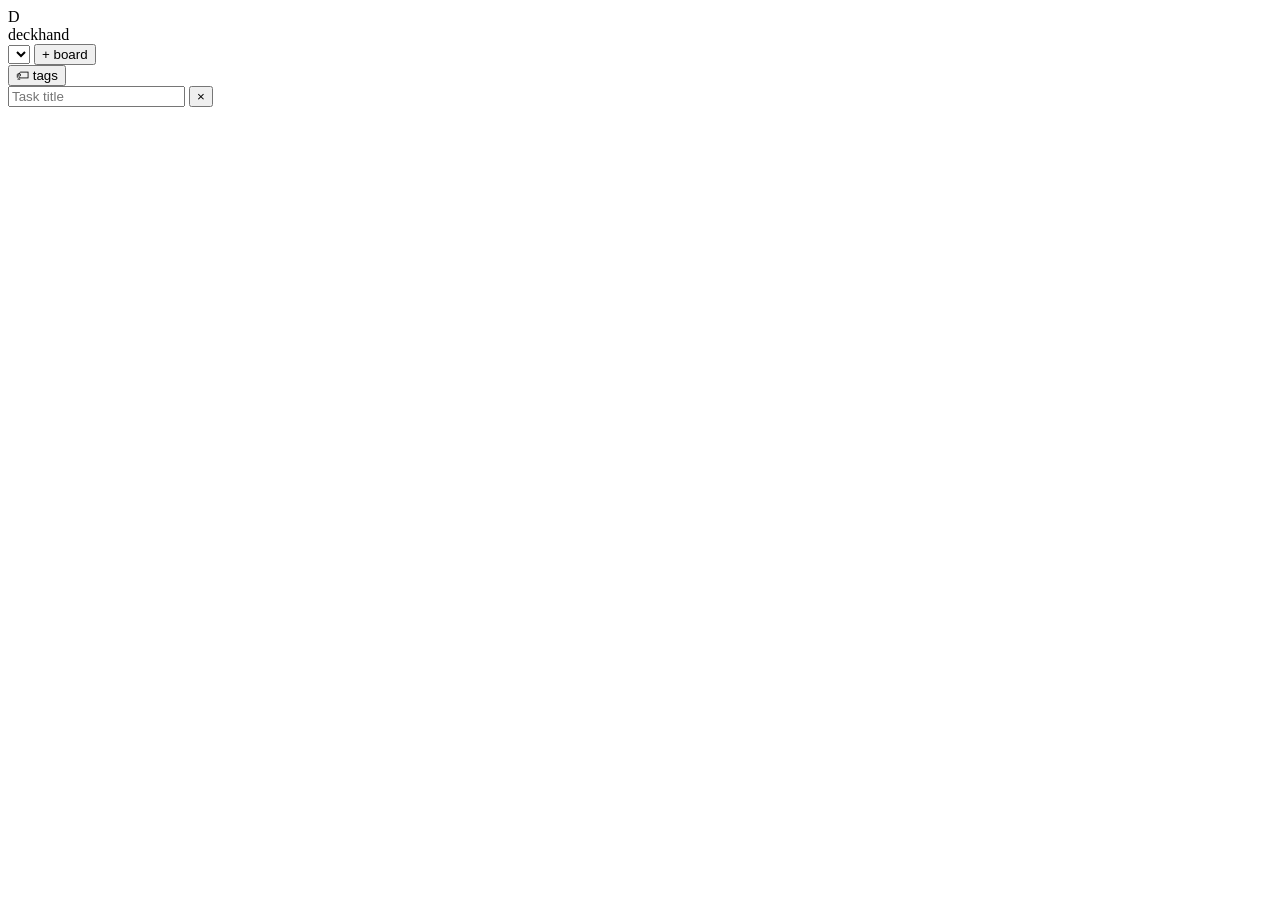
==== deckhand/server/static/index.html @ 3b7cf8c6 "Deckhand v0.1: Kanban board where cards are tasks run by local CLI agents Server (FastAPI + SQLite):" ====
<!DOCTYPE html>
<html lang="en">
<head>
  <meta charset="UTF-8" />
  <meta name="viewport" content="width=device-width, initial-scale=1.0" />
  <title>Deckhand · agent control room</title>
  <link rel="stylesheet" href="/styles.css" />
  <link rel="icon" href="data:image/svg+xml,<svg xmlns='http://www.w3.org/2000/svg' viewBox='0 0 100 100'><rect width='100' height='100' rx='22' fill='%23ff9d3d'/><text x='50' y='72' font-size='64' font-family='monospace' font-weight='800' text-anchor='middle' fill='%231a1205'>D</text></svg>" />
</head>
<body>
  <div id="app">
    <!-- top bar -->
    <header class="topbar">
      <div class="brand">
        <div class="mark">D</div>
        <div>
          <div class="name">deck<span>hand</span></div>
        </div>
        <span class="ver" id="version"></span>
      </div>

      <select class="board-select" id="boardSelect" title="Switch board"></select>
      <button class="btn ghost small" id="newBoardBtn">+ board</button>

      <div class="spacer"></div>

      <div class="runners" id="runners"></div>
      <button class="btn ghost small" id="manageTagsBtn" title="Manage tags">🏷 tags</button>
    </header>

    <!-- board -->
    <main class="board" id="board"></main>
  </div>

  <!-- card drawer -->
  <div class="drawer-scrim" id="drawerScrim"></div>
  <aside class="drawer" id="drawer">
    <div class="drawer-head">
      <input class="title-input" id="dTitle" placeholder="Task title" />
      <button class="x" id="drawerClose">×</button>
    </div>
    <div class="drawer-body" id="drawerBody"></div>
  </aside>

  <!-- modal -->
  <div class="modal-scrim" id="modalScrim">
    <div class="modal" id="modal"></div>
  </div>

  <div class="toast-wrap" id="toasts"></div>

  <script type="module" src="/app.js"></script>
</body>
</html>
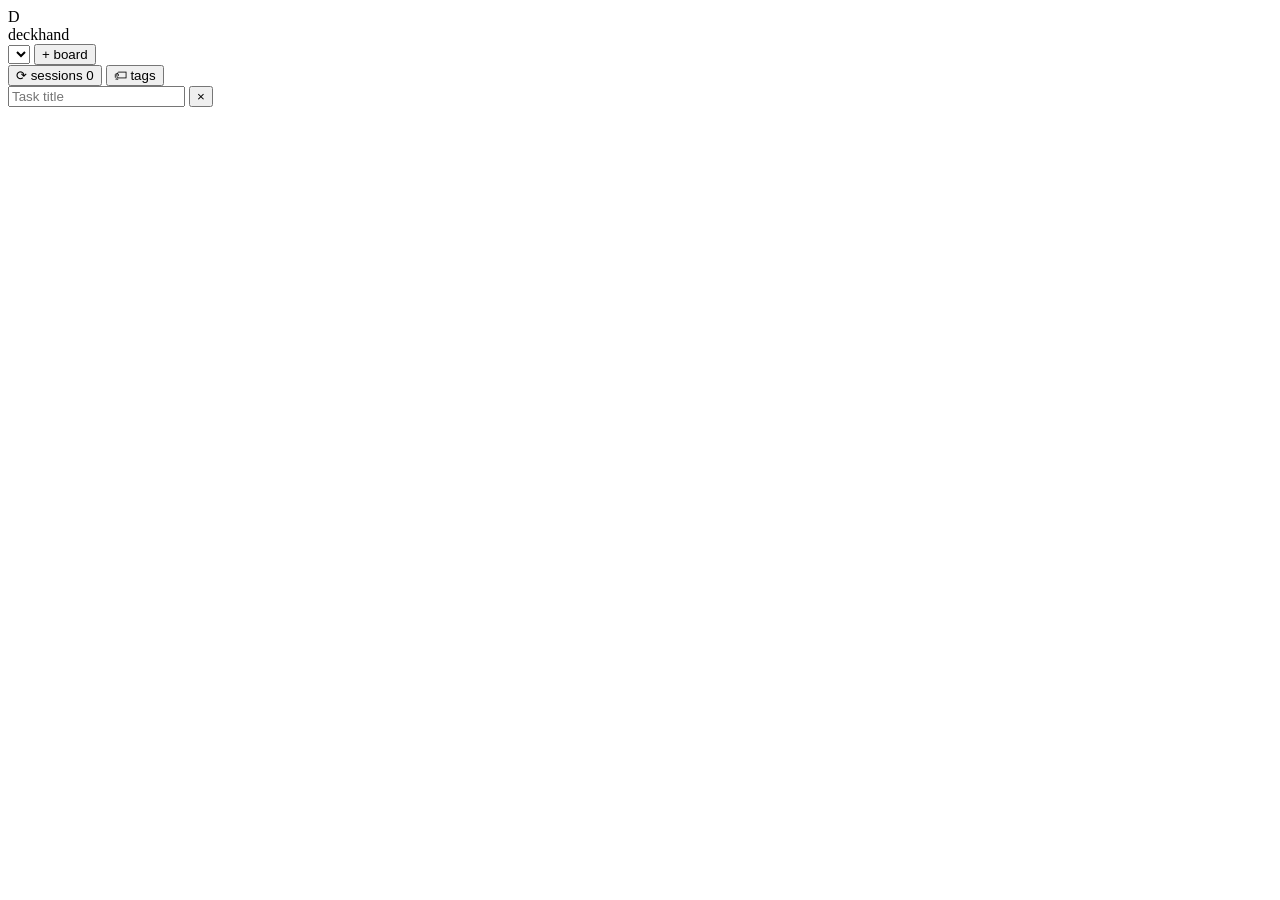
==== commit bf93e95a: "Add live session discovery + revive for Claude/Codex Runner scans ~/.claude/projects and ~/.codex/se" ====
--- a/deckhand/server/static/index.html
+++ b/deckhand/server/static/index.html
@@ -25,6 +25,7 @@
       <div class="spacer"></div>
 
       <div class="runners" id="runners"></div>
+      <button class="btn ghost small" id="sessionsBtn" title="Recent Claude / Codex sessions">⟳ sessions <span id="liveBadge" class="live-badge hidden">0</span></button>
       <button class="btn ghost small" id="manageTagsBtn" title="Manage tags">🏷 tags</button>
     </header>
 
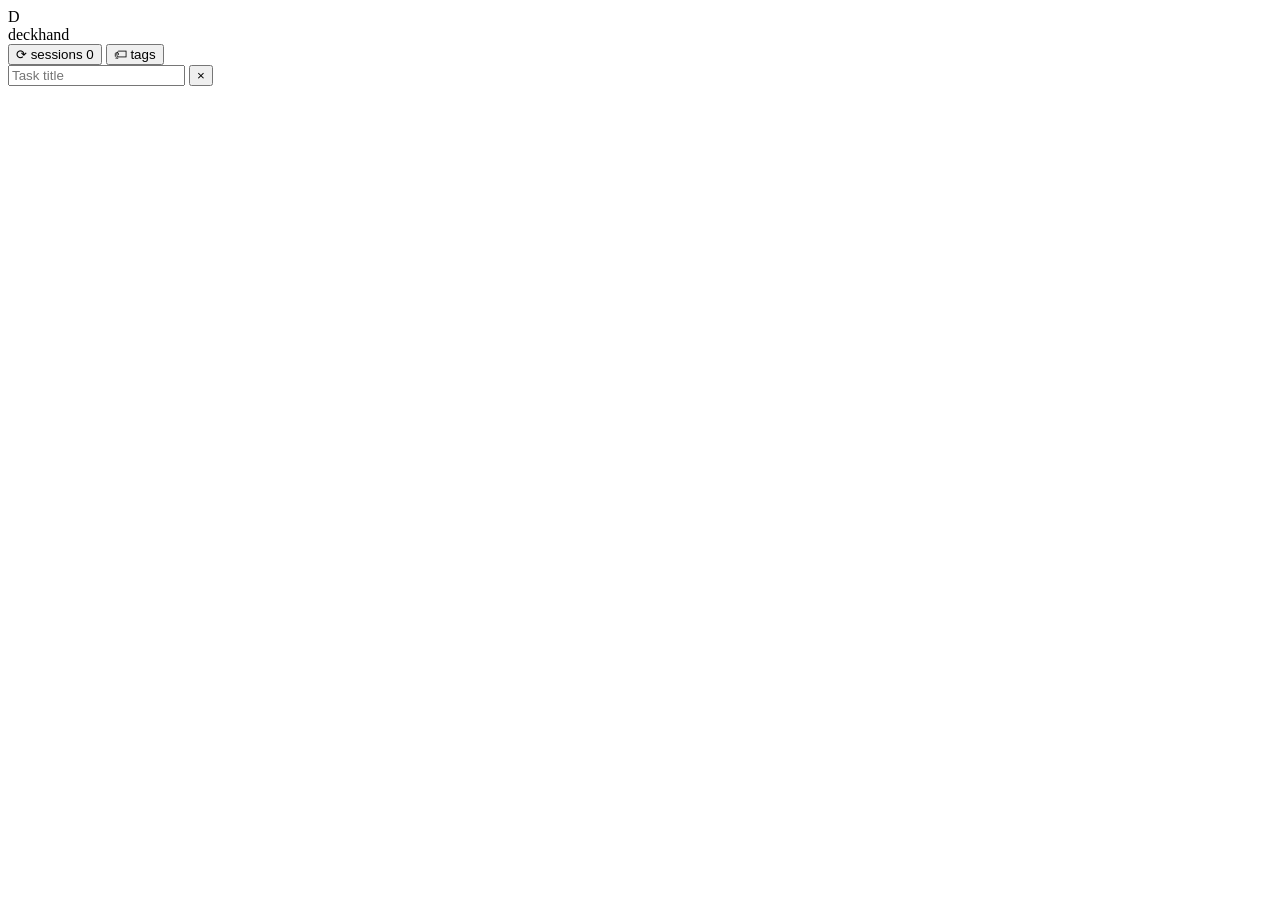
==== commit 7a45b2f1: "Single-board mode: remove board switcher and + board button Deckhand now operates on one board; the " ====
--- a/deckhand/server/static/index.html
+++ b/deckhand/server/static/index.html
@@ -18,9 +18,6 @@
         </div>
         <span class="ver" id="version"></span>
       </div>
-
-      <select class="board-select" id="boardSelect" title="Switch board"></select>
-      <button class="btn ghost small" id="newBoardBtn">+ board</button>
 
       <div class="spacer"></div>
 
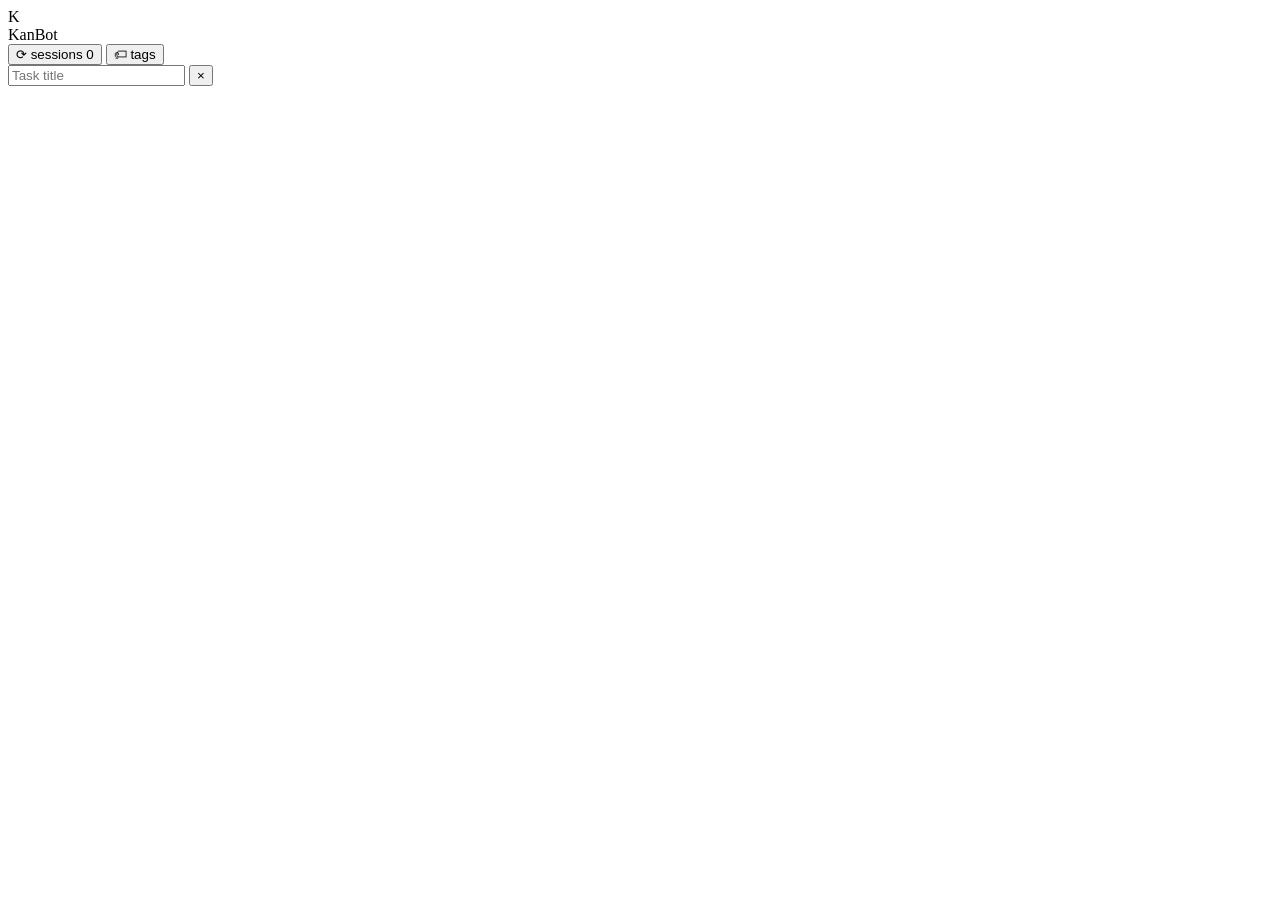
==== commit b95d7f55: "Rebrand to KanBot (blue accent), demo-mode fallback, Vercel config - Rebrand UI from Deckhand to Kan" ====
--- a/deckhand/server/static/index.html
+++ b/deckhand/server/static/index.html
@@ -3,18 +3,18 @@
 <head>
   <meta charset="UTF-8" />
   <meta name="viewport" content="width=device-width, initial-scale=1.0" />
-  <title>Deckhand · agent control room</title>
+  <title>KanBot · agent control room</title>
   <link rel="stylesheet" href="/styles.css" />
-  <link rel="icon" href="data:image/svg+xml,<svg xmlns='http://www.w3.org/2000/svg' viewBox='0 0 100 100'><rect width='100' height='100' rx='22' fill='%23ff9d3d'/><text x='50' y='72' font-size='64' font-family='monospace' font-weight='800' text-anchor='middle' fill='%231a1205'>D</text></svg>" />
+  <link rel="icon" href="data:image/svg+xml,<svg xmlns='http://www.w3.org/2000/svg' viewBox='0 0 100 100'><rect width='100' height='100' rx='22' fill='%234f8cff'/><text x='50' y='72' font-size='60' font-family='monospace' font-weight='800' text-anchor='middle' fill='%23ffffff'>K</text></svg>" />
 </head>
 <body>
   <div id="app">
     <!-- top bar -->
     <header class="topbar">
       <div class="brand">
-        <div class="mark">D</div>
+        <div class="mark">K</div>
         <div>
-          <div class="name">deck<span>hand</span></div>
+          <div class="name">Kan<span>Bot</span></div>
         </div>
         <span class="ver" id="version"></span>
       </div>
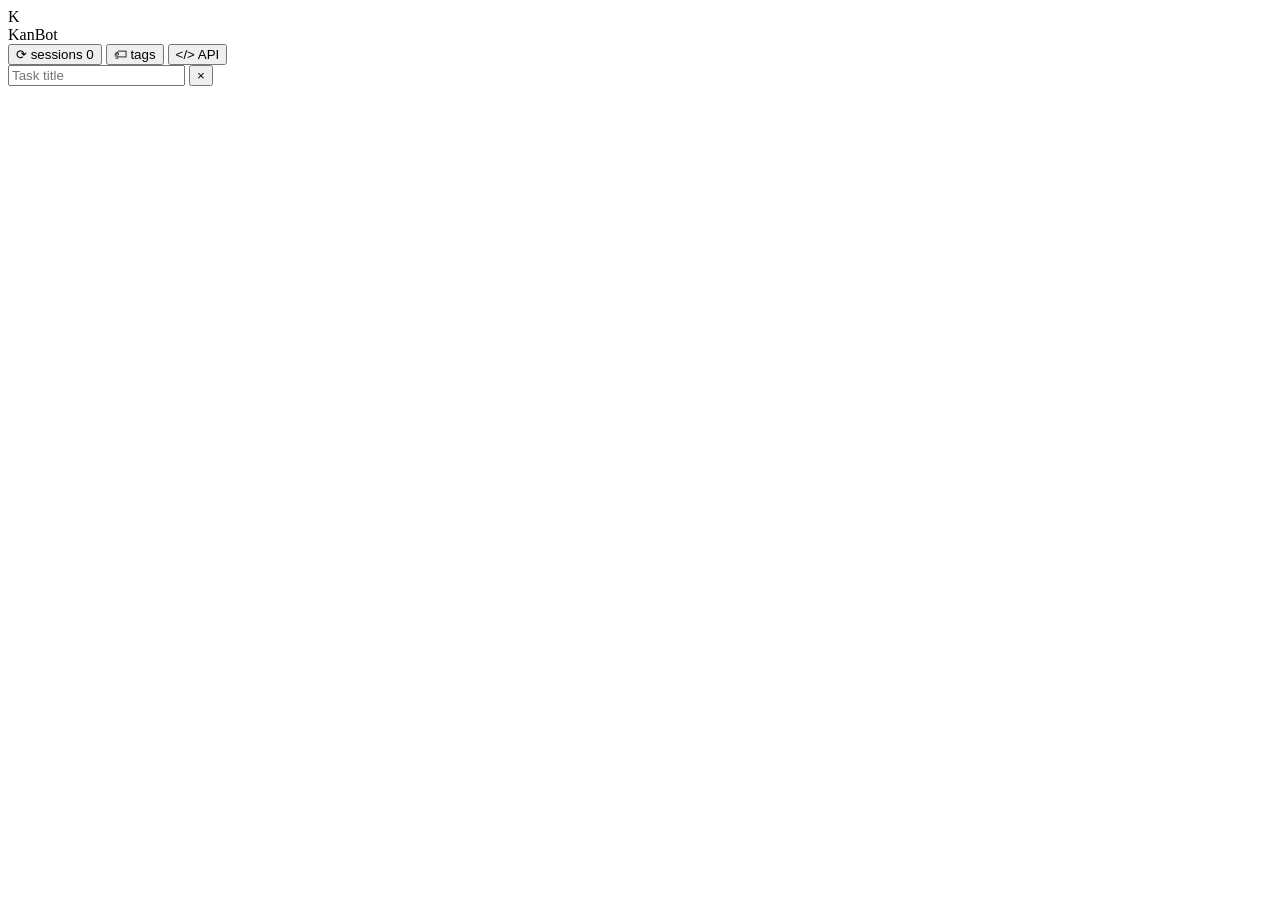
==== commit f49d605f: "Add API reference button: full REST+WS spec so others can build their own UIs" ====
--- a/deckhand/server/static/index.html
+++ b/deckhand/server/static/index.html
@@ -24,6 +24,7 @@
       <div class="runners" id="runners"></div>
       <button class="btn ghost small" id="sessionsBtn" title="Recent Claude / Codex sessions">⟳ sessions <span id="liveBadge" class="live-badge hidden">0</span></button>
       <button class="btn ghost small" id="manageTagsBtn" title="Manage tags">🏷 tags</button>
+      <button class="btn ghost small" id="apiBtn" title="API reference — build your own UI">&lt;/&gt; API</button>
     </header>
 
     <!-- board -->
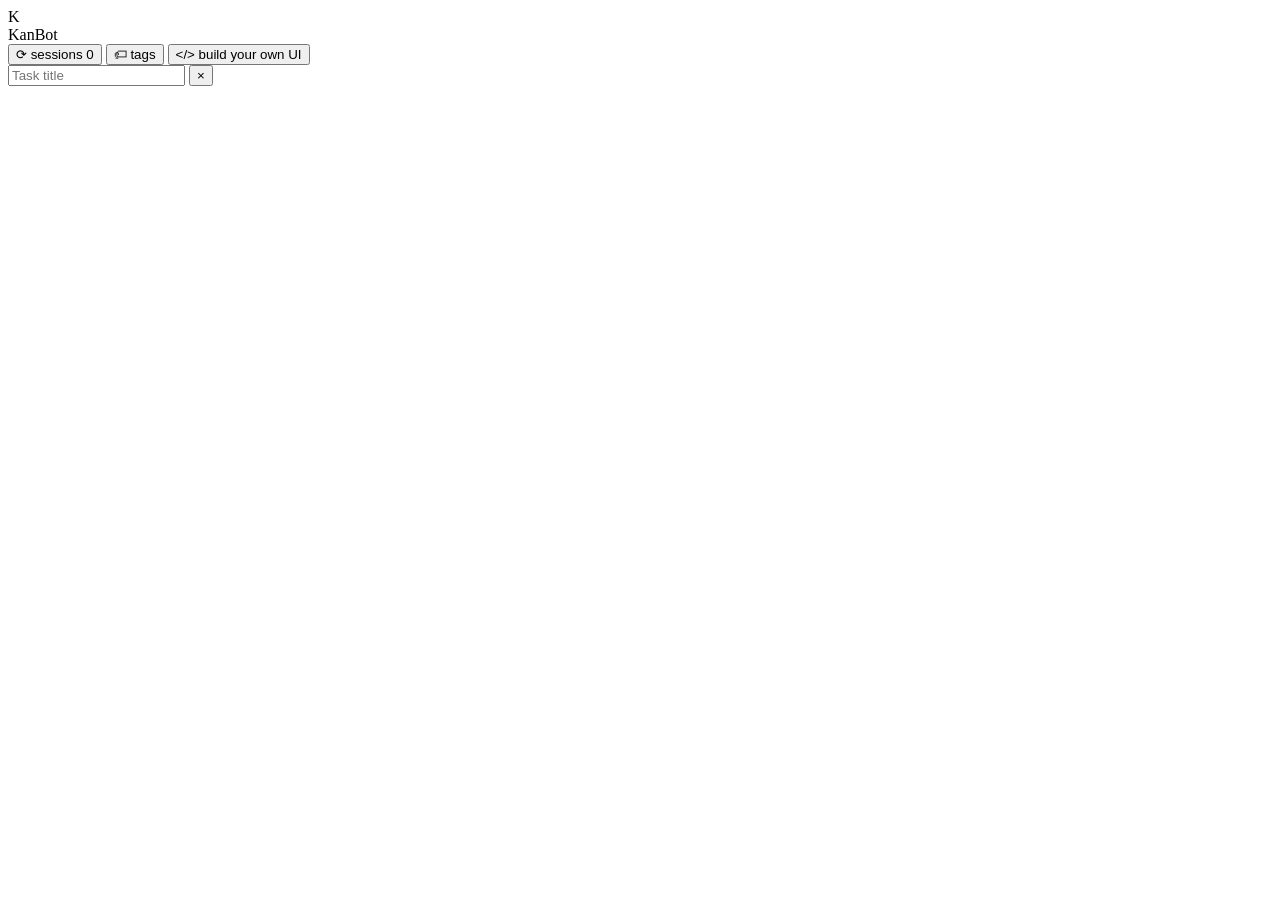
==== commit 786bb4c9: "Label button 'build your own UI'; demo shows only sessions (no fake task cards)" ====
--- a/deckhand/server/static/index.html
+++ b/deckhand/server/static/index.html
@@ -24,7 +24,7 @@
       <div class="runners" id="runners"></div>
       <button class="btn ghost small" id="sessionsBtn" title="Recent Claude / Codex sessions">⟳ sessions <span id="liveBadge" class="live-badge hidden">0</span></button>
       <button class="btn ghost small" id="manageTagsBtn" title="Manage tags">🏷 tags</button>
-      <button class="btn ghost small" id="apiBtn" title="API reference — build your own UI">&lt;/&gt; API</button>
+      <button class="btn ghost small" id="apiBtn" title="Full API reference — build your own UI on top of KanBot">&lt;/&gt; build your own UI</button>
     </header>
 
     <!-- board -->
